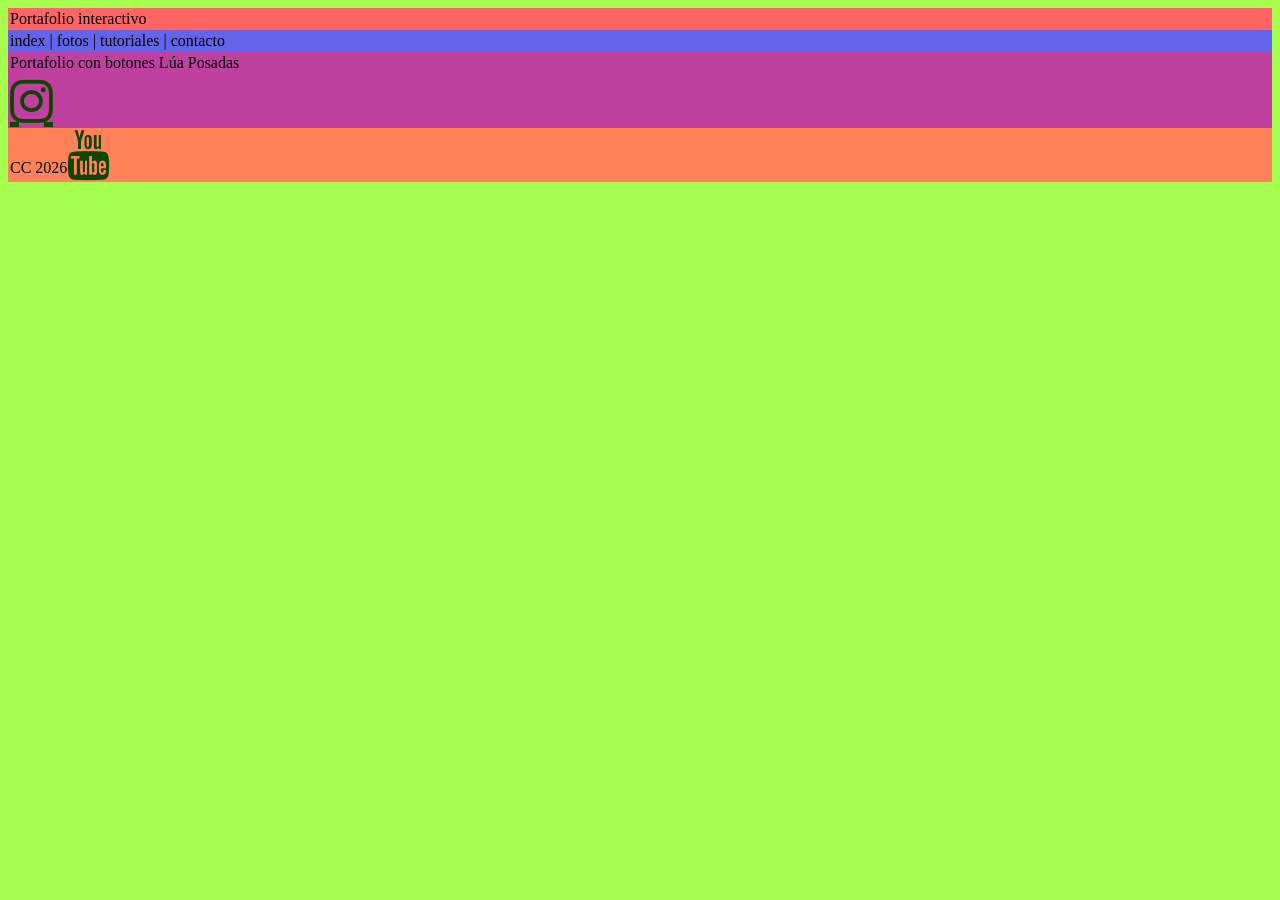
==== botonesIconos/botones.html @ 91296b0a "Avances portafolio" ====
<!DOCTYPE html>
<html lang="en">
<head>
    <meta charset="UTF-8">
    <meta name="viewport" content="width=device-width, initial-scale=1.0">
    <title>Iconos y colores</title>
    <link rel="stylesheet" href="botones.css">
    <link rel="stylesheet" href="https://cdnjs.cloudflare.com/ajax/libs/font-awesome/4.7.0/css/font-awesome.min.css">

</head>
<body>
    <header>Portafolio interactivo</header>
    <nav>index | fotos | tutoriales | contacto</nav>
    <div>Portafolio con botones Lúa Posadas </div>
    <div>
    <a href="https://www.instagram.com/laurencio_103/" class="fa fa-instagram" style="font-size: 50px;"></a></div>
    <footer>CC 2026<a href="https://youtube.com/@laurapatriciasotelogonzalez?si=D6sKUA03hPP-kyPI" class="fa fa-youtube" style="font-size: 50px;"></a></footer>
    <script src="botones.js"></script>
</body>
</html>
---- botonesIconos/botones.css ----
body{
    background-color: #a6ff4e;
}

header{
    background-color: #ff6565;
    padding: 2px;
    
}
nav{
    background-color: #6464eb;
    padding: 2px;
    

}
div{
    background-color: #bf409f;
    padding: 2px;
    

}
footer{
    background-color: #ff8258;
    padding: 2px;
    

}

.fa{
    color: #0e4600;
}
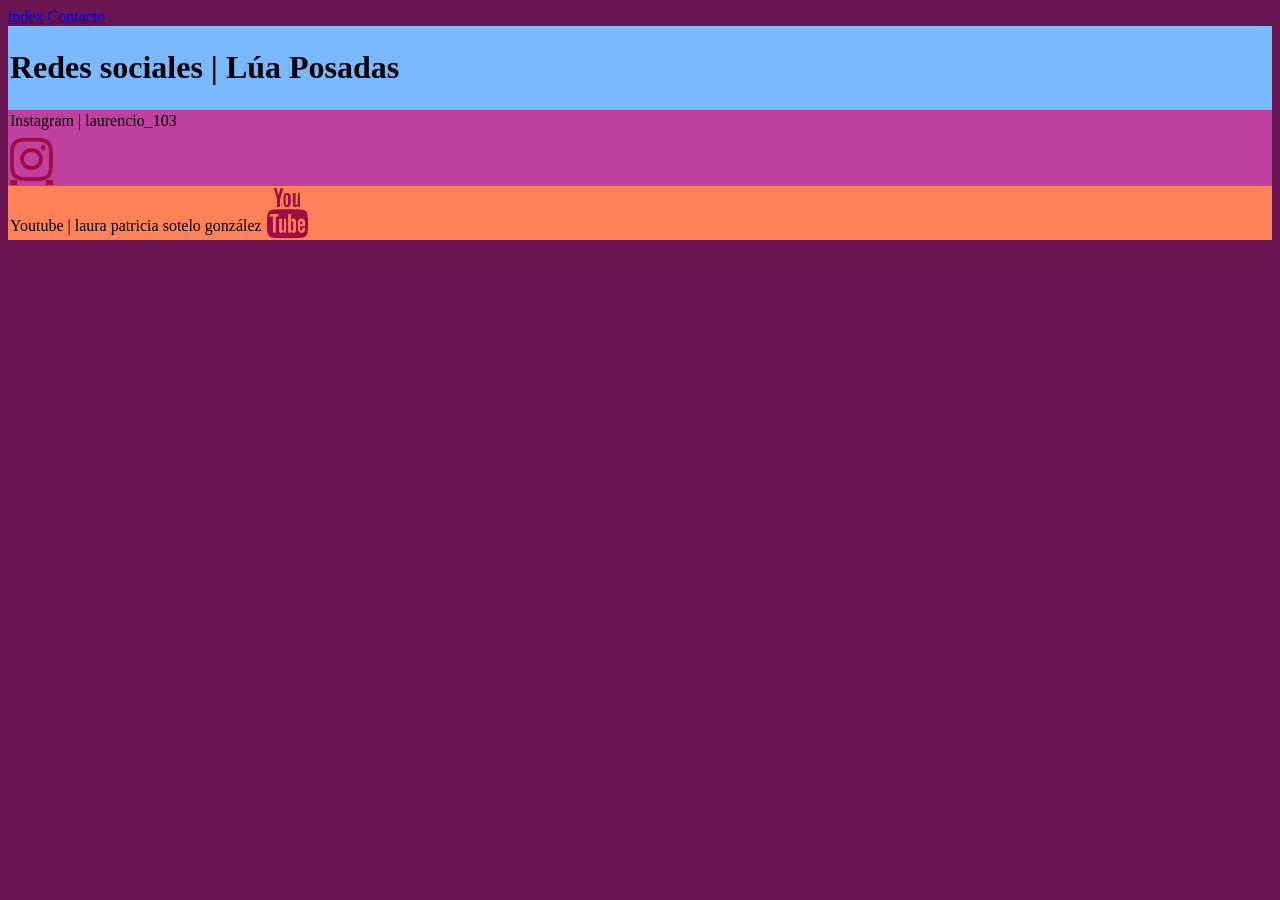
==== commit 0964c887: "Portafolio terminado" ====
--- a/botonesIconos/botones.html
+++ b/botonesIconos/botones.html
@@ -7,14 +7,17 @@
     <link rel="stylesheet" href="botones.css">
     <link rel="stylesheet" href="https://cdnjs.cloudflare.com/ajax/libs/font-awesome/4.7.0/css/font-awesome.min.css">
 
+    <a href ="../index.html">index</a>
+    <a href="#">Contacto</a>
+
 </head>
 <body>
-    <header>Portafolio interactivo</header>
-    <nav>index | fotos | tutoriales | contacto</nav>
-    <div>Portafolio con botones Lúa Posadas </div>
+    <header> <h1> Redes sociales | Lúa Posadas </h1></header>
+    <div> Instagram | laurencio_103 </div>
     <div>
     <a href="https://www.instagram.com/laurencio_103/" class="fa fa-instagram" style="font-size: 50px;"></a></div>
-    <footer>CC 2026<a href="https://youtube.com/@laurapatriciasotelogonzalez?si=D6sKUA03hPP-kyPI" class="fa fa-youtube" style="font-size: 50px;"></a></footer>
+    <footer> Youtube | laura patricia sotelo gonzález <a href="https://youtube.com/@laurapatriciasotelogonzalez?si=D6sKUA03hPP-kyPI" 
+        class="fa fa-youtube" style="font-size: 50px;"></a></footer> 
     <script src="botones.js"></script>
 </body>
 </html>
--- a/botonesIconos/botones.css
+++ b/botonesIconos/botones.css
@@ -1,14 +1,14 @@
 body{
-    background-color: #a6ff4e;
+    background-color: #671451;
 }
 
 header{
-    background-color: #ff6565;
+    background-color: #7ab8ff;
     padding: 2px;
     
 }
 nav{
-    background-color: #6464eb;
+    background-color: #a8a8f5;
     padding: 2px;
     
 
@@ -27,5 +27,5 @@
 }
 
 .fa{
-    color: #0e4600;
+    color: #a10c45;
 }
